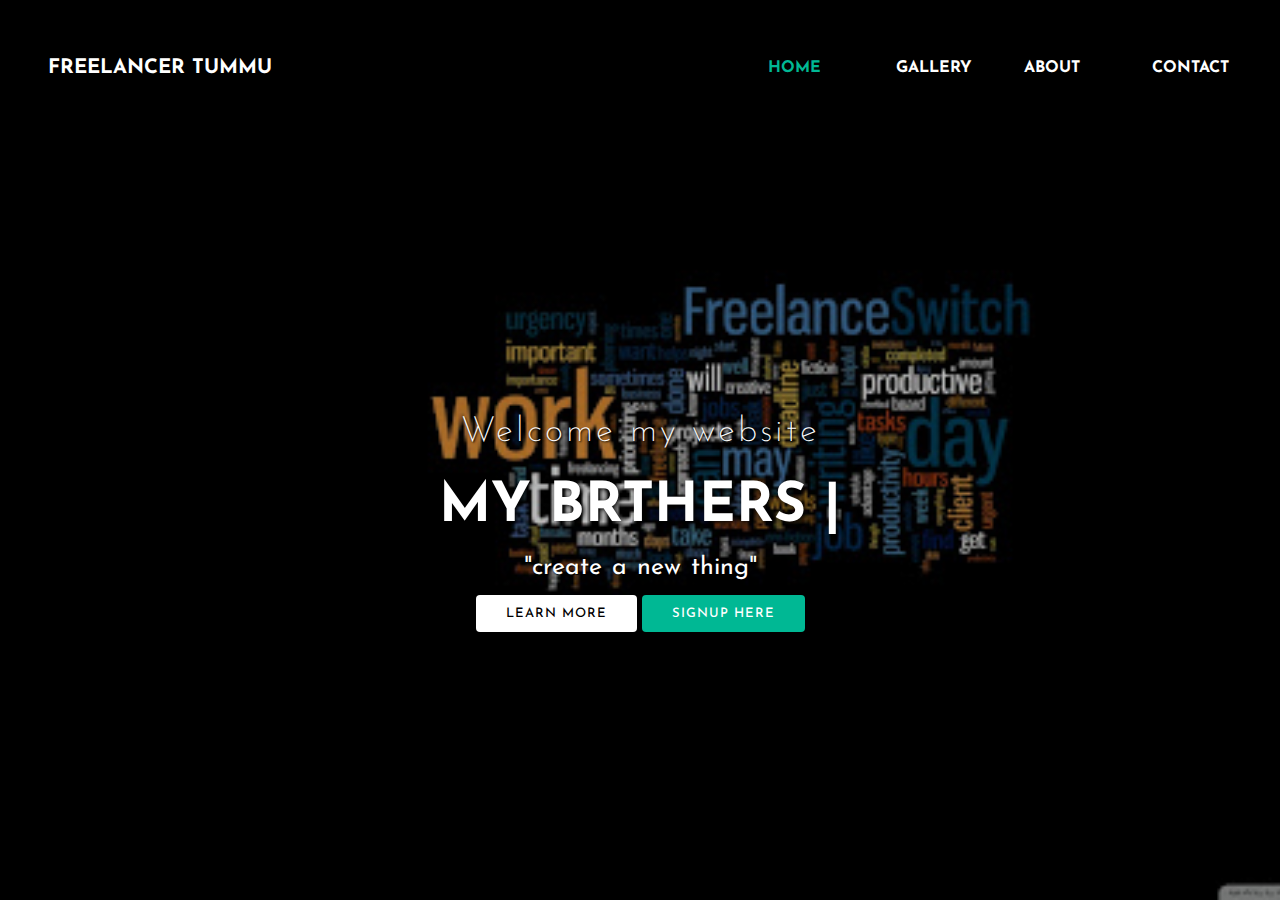
==== index.html @ a7c2344e "all" ====
<!DOCTYPE html>
<html>
<head>
        <title></title>
        <link rel="stylesheet" href="style.css">
        <link href="https://fonts.googleapis.com/css?family=Josefin+Sans&display=swap" rel="stylesheet">
          <link rel="stylesheet" href="https://cdnjs.cloudflare.com/ajax/libs/animate.css/3.7.2/animate.min.css">
</head>
<body>

<header>
        
<nav>
        <div class="logo"> <h1 style="font-size: 20px;"> Freelancer Tummu </h1> </div>
        <div class="menu">
                <a href="#" style="font-size: ">Home</a>
                <a href="#">gallery</a>
                <a href="https://www.facebook.com/profile.php?id=100006267822728" target="_blank">about</a>
                <a href="#">contact</a>
        </div>
</nav>

        <main>
                <section>
                        <h3>Welcome my website</h3>
                        <h1> My brthers <span class="change_content"> </span> <span style="margin-top: -10px;"> | </span> </h1>
                        <p>"create a new thing"</p>
                        <a href="#" class="btnone">learn more</a>
                        <a href="#" class="btntwo">signup here</a>
                </section>
        </main>


</header>

</body>
</html>
---- style.css ----
* {
    margin: 0;
    padding: 0;
    box-sizing: border-box;
    font-family: "Josefin Sans", sans-serif;
  }
  
  header {
    width: 100%;
    height: 100vh;
    background-image: linear-gradient(rgba(0, 0, 0, 0.3), rgba(0, 0, 0, 0.15)),
      url("ed.jpg");
    background-repeat: no-repeat;
    background-size: cover;
  }
  
  nav {
    width: 100%;
    height: 15vh;
    background: rgba(0, 0, 0, 0.2);
    color: white;
    display: flex;
    justify-content: space-between;
    align-items: center;
    text-transform: uppercase;
  }
  
  nav .logo {
    width: 25%;
    text-align: center;
    /*background: red;*/
  }
  
  nav .menu {
    width: 40%;
    display: flex;
    justify-content: space-around;
  }
  
  nav .menu a {
    width: 25%;
    text-decoration: none;
    color: white;
    font-weight: bold;
  }
  
  nav .menu a:first-child {
    color: #00b894;
  }
  
  main {
    width: 100%;
    height: 85vh;
    display: flex;
    justify-content: center;
    align-items: center;
    text-align: center;
    color: white;
  }
  
  section h3 {
    font-size: 35px;
    font-weight: 200;
    letter-spacing: 3px;
    text-shadow: 1px 1px 2px black;
  }
  
  section h1 {
    margin: 30px 0 20px 0;
    font-size: 55px;
    font-weight: 700;
    text-shadow: 2px 1px 5px black;
    text-transform: uppercase;
  }
  
  section p {
    font-size: 25px;
    word-spacing: 2px;
    margin-bottom: 25px;
    text-shadow: 1px 1px 1px black;
  }
  
  section a {
    padding: 12px 30px;
    border-radius: 4px;
    outline: none;
    text-transform: uppercase;
    font-size: 13px;
    font-weight: 500;
    text-decoration: none;
    letter-spacing: 1px;
    transition: all 0.5s ease;
  }
  
  section .btnone {
    /*background: #00b894;*/
    background: #fff;
    color: #000;
  }
  
  .btnone:hover {
    background: #00b894;
    color: white;
  }
  
  section .btntwo {
    background: #00b894;
    color: white;
  }
  
  .btntwo:hover {
    background: #fff;
    color: #000;
  }
  
  .change_content:after {
    content: "";
    animation: changetext 10s infinite linear;
    color: #00b894;
  }
  
  @keyframes changetext {
    0% {
      content: "Tummu";
    }
    20% {
      content: "Aneek";
    }
    35% {
      content: "Mimo";
    }
    60% {
      content: "Ove";
    }
    80% {
      content: "Ome";
    }
    100% {
      content: "Shuvo";
    }
  }
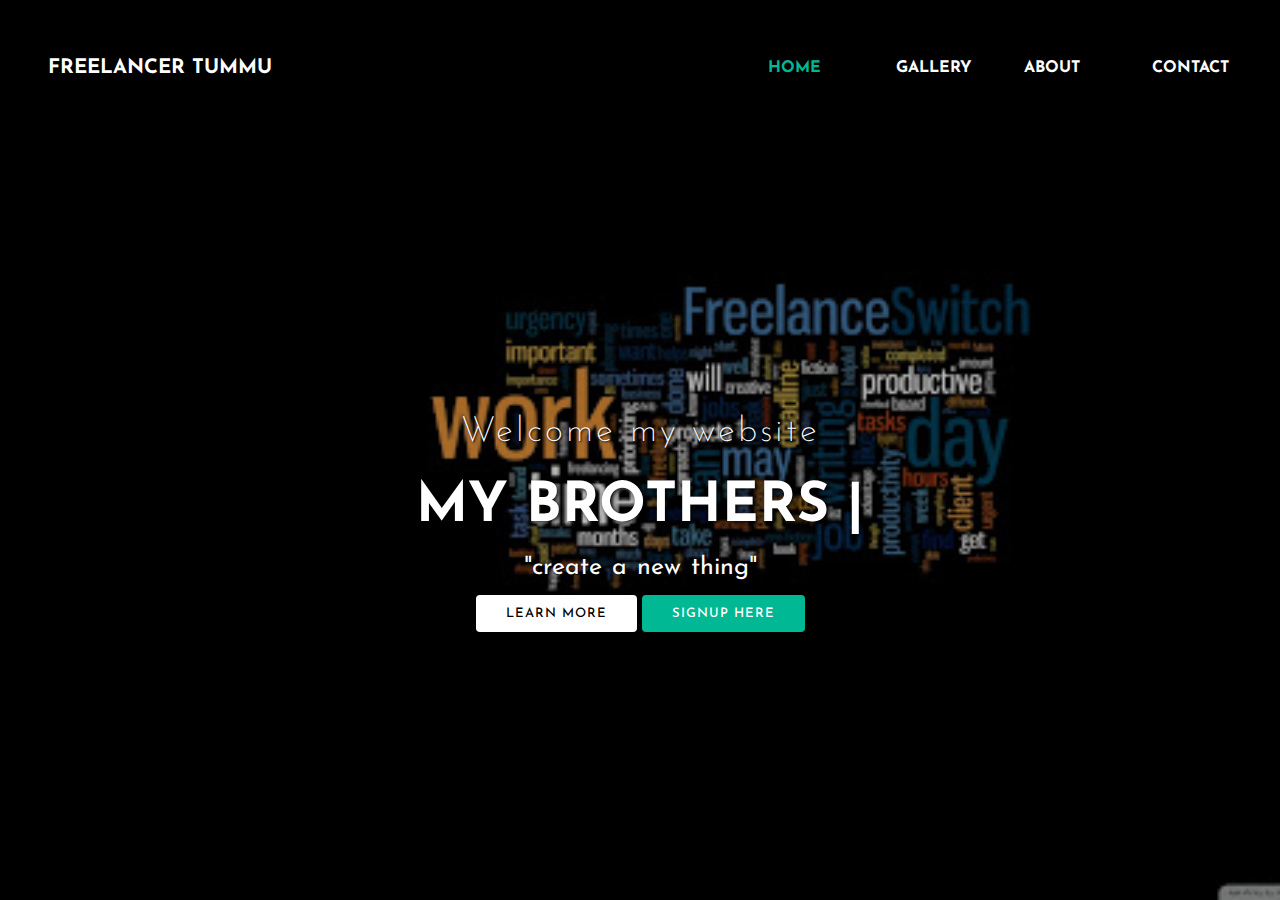
==== commit 49570a37: "Update index.html" ====
--- a/index.html
+++ b/index.html
@@ -23,7 +23,7 @@
         <main>
                 <section>
                         <h3>Welcome my website</h3>
-                        <h1> My brthers <span class="change_content"> </span> <span style="margin-top: -10px;"> | </span> </h1>
+                        <h1> My Brothers <span class="change_content"> </span> <span style="margin-top: -10px;"> | </span> </h1>
                         <p>"create a new thing"</p>
                         <a href="#" class="btnone">learn more</a>
                         <a href="#" class="btntwo">signup here</a>
